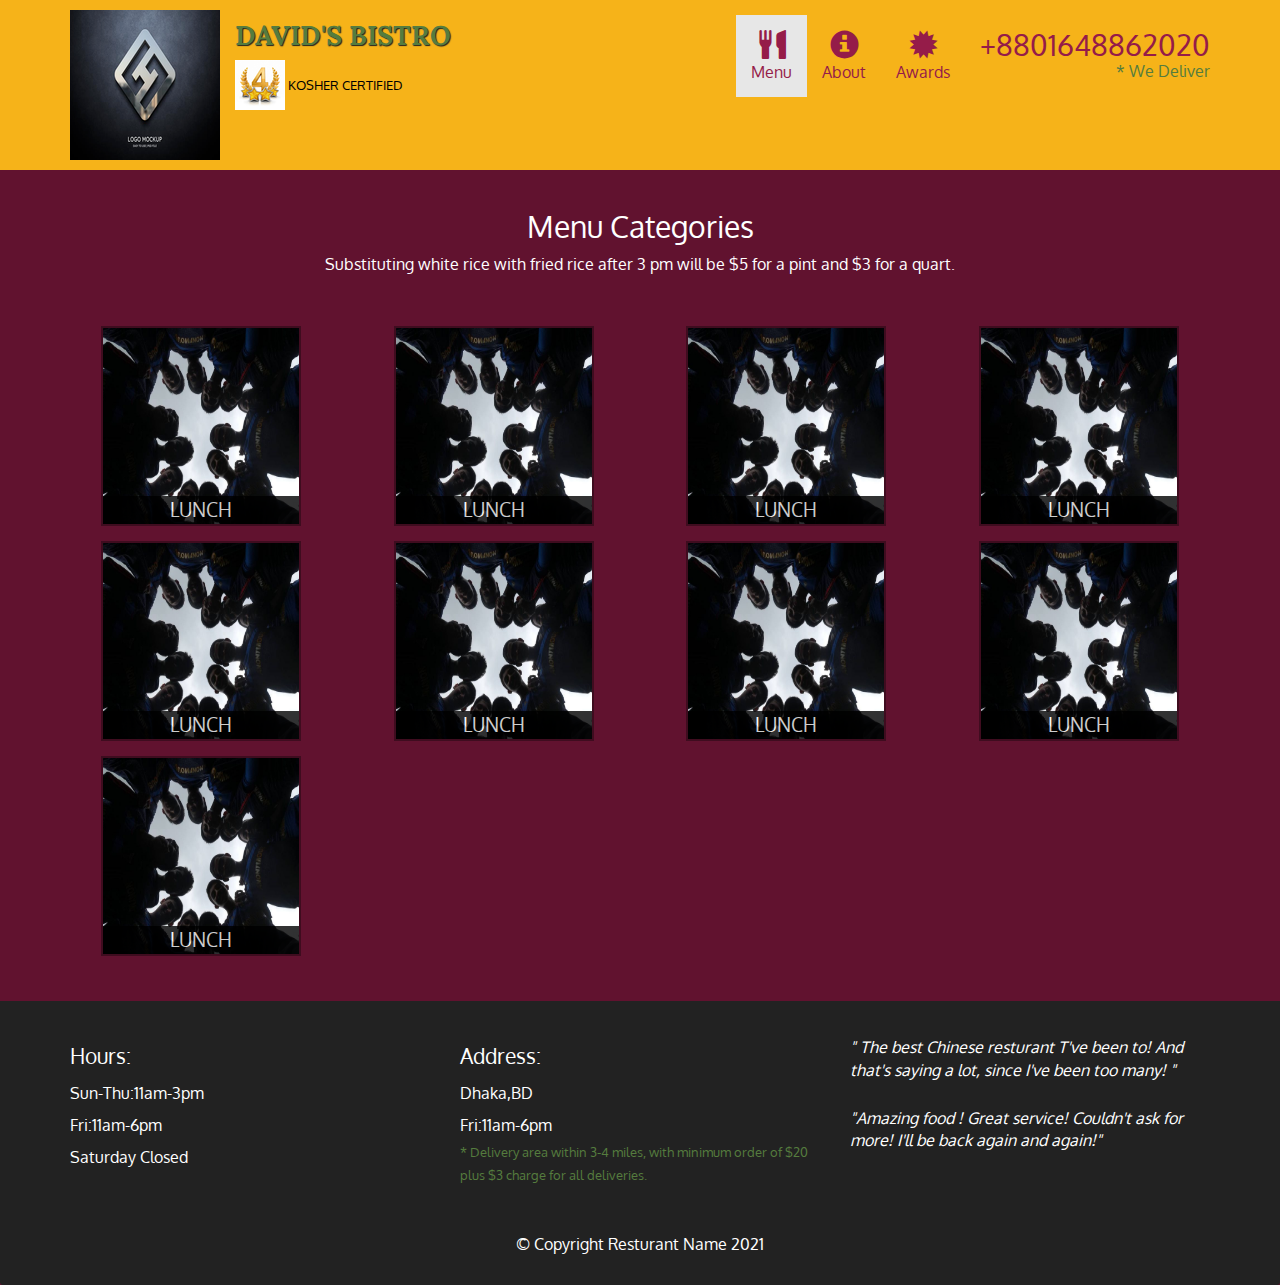
==== module3-solution/menu-categories.html @ ffe880cb "first publish" ====
<!DOCTYPE html>
<html lang="en">
<head>
	<meta charset="utf-8">
	<meta http-equiv="X-UA-Compatible" content="IE=edge">
	<meta name="viewport" content="width=device-width, initial-scale=1">
	<title>David Chu's China Bistro</title>
	<link rel="stylesheet" href="css/bootstrap.min.css">
	<link rel="stylesheet" href="css/styles.css">

	<link rel="preconnect" href="https://fonts.googleapis.com">
    <link rel="preconnect" href="https://fonts.gstatic.com" crossorigin>
    <link href="https://fonts.googleapis.com/css2?family=Oxygen:wght@300;400;700&display=swap" rel="stylesheet">

    <link rel="preconnect" href="https://fonts.googleapis.com">
    <link rel="preconnect" href="https://fonts.gstatic.com" crossorigin>
    <link href="https://fonts.googleapis.com/css2?family=Lora:ital,wght@0,400;0,500;1,400&display=swap" rel="stylesheet">
</head>
<body>
	<header>
		<nav id="header-nav" class="navbar navbar-default">
		<div class="container">
			<div class="navbar-header">
				<a href="index.html" class="pull-left visible-md visible-lg">
					<div id="logo-img" alt="Logo image"></div>
			    </a>
			    <div class="navbar-brand">
			    	<a href="index.html">
			    		<h1>David's Bistro</h1>
			    	</a>
			    	<p>	<img src="images/fourstar.png" alt="Kosher Certification">
			    		<span>Kosher Certified</span>
			    	</p>
			    </div>

	   <button type="button" class="navbar-toggle collapsed" data-toggle="collapse" data-target="#collapsable-nav" aria-expanded="false">
        <span class="sr-only">Toggle navigation</span>
        <span class="icon-bar"></span>
        <span class="icon-bar"></span>
        <span class="icon-bar"></span>
        </button>
	</div>
	       <div id="collapsable-nav" class="collapse-navbar-collapse">
	       	<ul id="nav-list" class="nav navbar-nav navbar-right">
	       		<li class="visible-xs">
	       			<a href="index.html">
	       				<span class="glyphicon glyphicon-home">Home</span>
	       			</a>
	       		</li>
	       		<li class="active">
	       			<a href="menu-categories.html">
	       				<span class="glyphicon glyphicon-cutlery"></span><br class="hidden-xs">Menu
	       				</a>
	       		</li>
	       		<li>
	       			<a href="#">
	       				<span class="glyphicon glyphicon-info-sign"></span><br class="hidden-xs">About
	       				</a>
	       		</li>
	       		<li>
	       			<a href="#">
	       				<span class="glyphicon glyphicon-certificate"></span><br class="hidden-xs">Awards
	       				</a>
	       		</li>
	       		<li id="phone" class="hidden-xs">
	       			<a href="tel:+8801648862020">
	       				<span>+8801648862020</span>
	       			</a>
	       			<div> * We Deliver</div>
	       		</li>
	       	</ul><!-- #nav-list  -->
		
	       </div><!-- .collapse.navbar-collapse  -->

	</div><!-- .container  -->
		</nav><!-- #header-nav  -->
	</header>


	<div id="call-btn" class="visible-xs">
	<a class="btn" href="tel:410-602-5008">
		<span class="glyphicon glyphicon-earphone"></span>410-602-5008
	</a>
	</div>
	<div id="xs-deliver" class="text-center visible-xs">*Deliver</div>

	<div id="main-content" class="container">
		<h2 id="menu-categories-title" class="text-center">Menu Categories</h2>
		<div class="text-center">Substituting white rice with fried rice after  3 pm will be $5 for a pint and $3 for a quart.</div>

		<section class="row">
			<div class="col-md-3 col-sm-4 col-xs-6 col-xxs-12">
				<a href="single-category.html">
					<div class="category-tile">
						<img src="images/10jan16.jpg" height="200" width="200" alt="Lunch">
						<span>Lunch</span>
					</div>
				</a>
			</div>
			<div class="col-md-3 col-sm-4 col-xs-6 col-xxs-12">
				<a href="single-category.html">
					<div class="category-tile">
						<img src="images/10jan16.jpg" height="200" width="200" alt="Lunch">
						<span>Lunch</span>
					</div>
				</a>
			</div>
			<div class="col-md-3 col-sm-4 col-xs-6 col-xxs-12">
				<a href="single-category.html">
					<div class="category-tile">
						<img src="images/10jan16.jpg" height="200" width="200" alt="Lunch">
						<span>Lunch</span>
					</div>
				</a>
			</div>
			<div class="col-md-3 col-sm-4 col-xs-6 col-xxs-12">
				<a href="single-category.html">
					<div class="category-tile">
						<img src="images/10jan16.jpg" height="200" width="200" alt="Lunch">
						<span>Lunch</span>
					</div>
				</a>
			</div>
			<div class="col-md-3 col-sm-4 col-xs-6 col-xxs-12">
				<a href="single-category.html">
					<div class="category-tile">
						<img src="images/10jan16.jpg" height="200" width="200" alt="Lunch">
						<span>Lunch</span>
					</div>
				</a>
			</div>
			<div class="col-md-3 col-sm-4 col-xs-6 col-xxs-12">
				<a href="single-category.html">
					<div class="category-tile">
						<img src="images/10jan16.jpg" height="200" width="200" alt="Lunch">
						<span>Lunch</span>
					</div>
				</a>
			</div>
			<div class="col-md-3 col-sm-4 col-xs-6 col-xxs-12">
				<a href="single-category.html">
					<div class="category-tile">
						<img src="images/10jan16.jpg" height="200" width="200" alt="Lunch">
						<span>Lunch</span>
					</div>
				</a>
			</div>
			<div class="col-md-3 col-sm-4 col-xs-6 col-xxs-12">
				<a href="single-category.html">
					<div class="category-tile">
						<img src="images/10jan16.jpg" height="200" width="200" alt="Lunch">
						<span>Lunch</span>
					</div>
				</a>
			</div>
			<div class="col-md-3 col-sm-4 col-xs-6 col-xxs-12">
				<a href="single-category.html">
					<div class="category-tile">
						<img src="images/10jan16.jpg" height="200" width="200" alt="Lunch">
						<span>Lunch</span>
					</div>
				</a>
			</div>
		</section>


	</div><!-- End of #main-content -->


     <footer class="panel-footer">
     	<div class="container">
     		 <div class="row">
     		 	<section id="hours" class="col-sm-4">
     		 		<span>Hours:</span><br>
     		 		 Sun-Thu:11am-3pm<br>
     		 		 Fri:11am-6pm<br>
     		 		 Saturday Closed
     		 		 <hr class="visible-xs">
     		 	</section>
     		 	<section id="address" class="col-sm-4">
     		 		<span>Address:</span><br>
     		 		 Dhaka,BD<br>
     		 		 Fri:11am-6pm<br>
     		 		 <p>* Delivery area within 3-4 miles, with minimum order of $20 plus $3 charge for all deliveries.</p>
     		 		 <hr class="visible-xs">
     		 	</section>


     		 	<section id="testimonials" class="col-sm-4">
     		 		 <p>" The best Chinese resturant T've been to! And that's saying a lot, since I've been too many! "</p>
     		 		
     		 		 <p>"Amazing food ! Great service! Couldn't ask for more! I'll be back again and again!"</p>
     		 		 <hr class="visible-xs">
     		 	</section>
     		 </div>

           <div class="text-center">&copy; Copyright Resturant Name 2021</div>

     	</div>
     </footer>
    	


     <!-- jQuery -->
	<script src="js/jquery-2.1.4.min.js"></script>
	<script src="js/bootstrap.min.js"></script>
	<script src="js/script.js"></script>
</body>
</html>
---- module3-solution/css/styles.css ----
/*

.row {margin-bottom: 15px;}
.row> div {
	border: 2px solid red;
	background-color: gray;
}


*/







body{
	font-size: 16px;
	color: #FFF;
	background-color: #61122F;
	font-family: 'Oxygen', sans-serif;
}



#header-nav {
	background-color: #f6b319;
	border-radius: 0;
	border: 0;
}

#logo-img {
	background: url('../images/logo.png') no-repeat;
	width :150px;
	height: 150px;
	margin: 10px 15px 10px 0;
}



.navbar-brand {padding-top: 25px;}

.navbar-brand h1 {/*Resturant Name*/
font-family: 'Lora', serif;
color:#557c3e;
font-size: 1.5em;
text-transform: uppercase;
font-weight: bold;
text-shadow: 1px 1px 1px #222;
margin-top:  0;
margin-bottom: 0;
line-height: .75; 
}

.navbar-brand a:hover , .navbar-brand a:focus {text-decoration:none;}

.navbar-brand p {/* Kosher cert */
color: #000;
text-transform: uppercase;
font-size: .7em;
margin-top: 15px;
}


.navbar-brand p span {/*Star-k*/
  vertical-align : middle;
 }


#nav-list {	margin-top: 15px;}
#nav-list a{color: #951C49;text-align: center;}
#nav-list a:hover {background-color: #E7E7E7;}
#nav-list a span{font-size: 1.8em;}
#phone {margin-top: 5px;}
#phone a{/*Phone number*/
text-align:right;padding-bottom: 0; 
}
#phone div {/*We Deliver*/
color:#557c3e;
text-align: right;
padding-right: 15px; 
}


.navbar-header button.navbar-toggle, .navbar-header .icon-bar {
	border: 1px solid #61122F;
}
.navbar-header button.navbar-toggle {clear: both;margin-top: -30px;}


/*Home Page */
 .container .jumbotron {
    box-shadow:  0 0 50px #3F0C1F;
     border :2px solid #3F0C1F;
 }


#menu-tile, #specials-tile, #map-tile {
	height: 250px;
	width: 100%;
	margin-bottom: 15px;
	position: relative;
	border: 2px solid #3F0C1F;
	overflow: hidden;
}

#menu-tile:hover , #specials-tile:hover , #map-tile:hover{
	box-shadow: 0 1px 5px 1px #cccccc;
}

#menu-tile {
	background:url('../images/6mar2014.jpg') no-repeat;
	background-position: center;
}

#specials-tile {
	background: url('../images/10aug2014.jpg') no-repeat;
	background-position: center;
}

#menu-tile span, #specials-tile span, #map-tile span {
position: absolute;
bottom: 0;
right: 0;
width: 100%;
text-align: center;
font-size: 1.6em;
text-transform: uppercase;
background-color: #000;
color: #fff;
opacity: .8; 
}

/* End Home page */



/*Menu Categories page */
.category-tile {
	position:relative;
	border: 2px solid #3F0C1F;
	overflow: hidden;
	width: 200px;
	height: 200px;
	margin: 0 auto 15px; 

}



.category-tile span {
	position: absolute;
	bottom: 0;
	right: 0;
	width: 100%;
	text-align: center;
	font-size: 1.2em;
	text-transform: uppercase; 
	background-color: #000;
	color: #fff;
	opacity: .8;

}

.category-tile:hover {box-shadow: 0 1px 5px 1px #cccccc;}
#menu-categories-title + div {margin-bottom: 50px;}

/*End Menu Categories page*/

.menu-item-tile {margin-bottom: 25px;}
.menu-item-tile hr {width: 80%;}
.menu-item-tile .menu-item-price {
	font-size: 1.1em;
	text-align:right;
	/*margin-top: -15px;
	margin-right: -15px;*/
}

.menu-item-tile .menu-item-price span {font-size: .6em;}
.menu-item-photo {
	position: relative;
	border: 2px solid #3F0C1F;
	overflow: hidden;
	padding: 0;
	margin-right: -15px;
	margin-left: auto;
	margin-bottom: 20px;
	max-width: 250px;
}


.menu-item-photo div {
position:absolute;
bottom: 0;
right: 0;
width: 80px;
background-color: #557c3e;
text-align: center; 
}

.menu-item-description{padding-right: 30px; }
h3.menu-item-tile {margin: 0 0 10px;}
.menu-item-details {font-size: .9em ;font-style: italic;}
/*End Single Category Page*/








/*End Header*/



/*Footer*/
.panel-footer {
	margin-top: 30px;
	padding-top: 35px;
	padding-bottom: 30px;
	background-color: #222;
	border-top: 0; 
}

.panel-footer div.row {margin-bottom: 35px;}
#hours, #address {line-height: 2;}
#hours > span, #address > span {font-size: 1.3em;}
#address p {color: #557c3e; font-size: .8em;line-height: 1.8}
#testimonials {font-style: italic;}
#testimonials p:nth-child(2) {margin-top: 25px}
/* End Footer */





@media (min-width: 1200px) {
 .container .jumbotron {
	background:url('../images/jumbotron.jpg') no-repeat;
     height: 657px;
}

}




@media (min-width: 992px) and (max-width: 1199px){
	/*header*/
	#logo-img {
	background: url('../images/logo.png') no-repeat;
	width :100px;
	height: 100px;
	margin: 5px 5px 5px 0;}
	/*End Header*/


   .container .jumbotron {
	background:url('../images/jumbotron.jpg') no-repeat;
     height: 558px;
    }
	
}



@media (min-width: 768px) and (max-width: 991px){

 .container .jumbotron {
	background:url('../images/jumbotron.jpg') no-repeat;
     height: 432px;
 }



}



@media (max-width: 767px) {
.navbar-brand {padding-top: 20px;height: 80px;}

.navbar-brand h1 {/*Resturant Name*/
padding-top: 10px;
font-size: 5vw;/*1vw=1% of viewport width*/
}

.navbar-brand p {/* Kosher cert */ 
font-size: .6em;
margin-top: 12px;
}


.navbar-brand p img  {/*Star-k*/
  height: 20px;
 }

#collapsable-nav a{ /*Collapsed new menu glyph */
font-size: 1.2em;
}


#collapsable-nav a span{
	font-size: 1em;
	margin-right: 5px;
}



#call-btn > a {

font-size: 1.5em;
display: block;
margin: 0 20px;
padding: 10px;
border: 2px solid #fff;
background-color: #f6b319  
color: #951c49;
}

#xs-deliver {
	margin-top: 5px;
	font-size: .7em;
	letter-spacing: .1em;
	text-transform: uppercase;
}
/*End Header */


/*Footer*/
.panel-footer section {margin-bottom:  30px;text-align: center;}
.panel-footer section:nth-child(3) {
	margin-bottom: 0px;   /* margin already exists on the whole row. */
}
.panel-footer section hr {width: 50%;}

/* End Footer */







/* Home page */
 .container .jumbotron {
	 margin-top: 30px;
	 padding: 0;
	}

#menu-tile, #specials-tile {
    width: 315px;
    margin :  0 auto 15px;
}


.menu-item-photo {margin-right: auto;}
.menu-item-tile .menu-item-price {text-align:center;} 
.menu-item-description {text-align: center;} 

}




@media(max-width: 479px){
	
.navbar-brand h1 {
	/* Resturant name */
	padding-top: 5px;
	font-size: 6vw;
}
/*End Header*/
/*Home page*/
#menu-tile, #specials-tile {
    width: 280px;
    margin :  0 auto 15px;
}







.col-xxs-12 {
  position: relative;
  min-height: 1px;
  padding-right: 15px;
  padding-left: 15px;
  float: left;
  width: 100%;
}







}
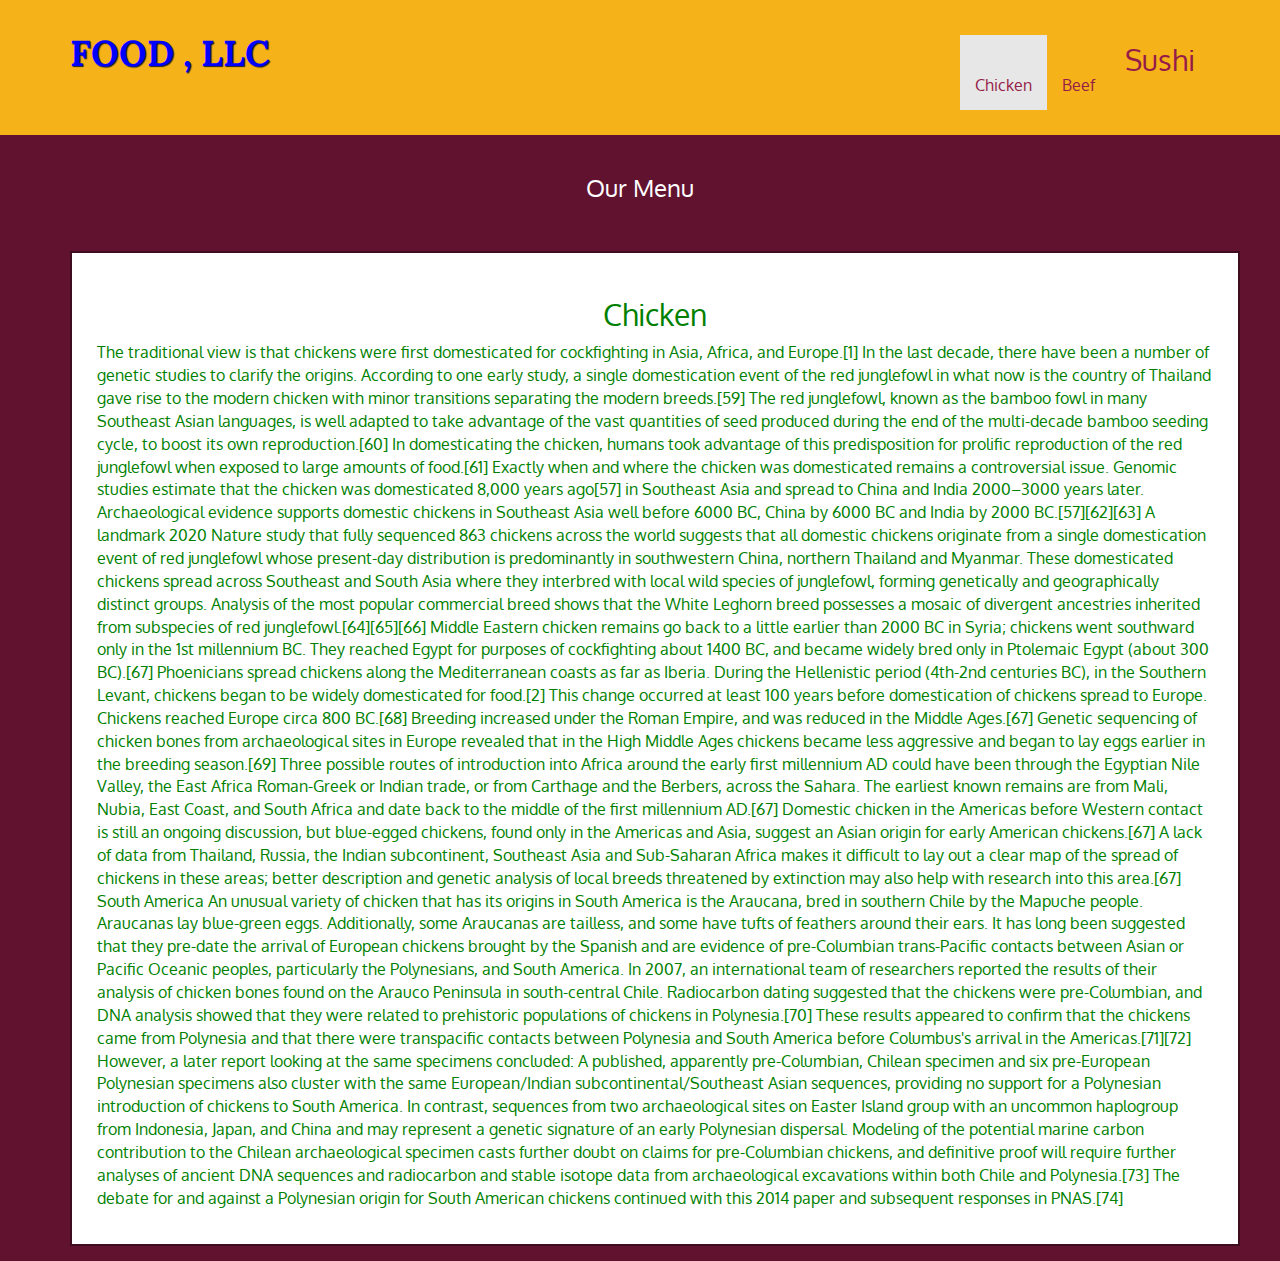
==== commit 2c8f6aea: "Hope it is done" ====
--- a/module3-solution/menu-categories.html
+++ b/module3-solution/menu-categories.html
@@ -4,7 +4,7 @@
 	<meta charset="utf-8">
 	<meta http-equiv="X-UA-Compatible" content="IE=edge">
 	<meta name="viewport" content="width=device-width, initial-scale=1">
-	<title>David Chu's China Bistro</title>
+	<title>Food , LLC</title>
 	<link rel="stylesheet" href="css/bootstrap.min.css">
 	<link rel="stylesheet" href="css/styles.css">
 
@@ -22,15 +22,13 @@
 		<div class="container">
 			<div class="navbar-header">
 				<a href="index.html" class="pull-left visible-md visible-lg">
-					<div id="logo-img" alt="Logo image"></div>
+					
 			    </a>
 			    <div class="navbar-brand">
 			    	<a href="index.html">
-			    		<h1>David's Bistro</h1>
+			    		<h1>Food , LLC</h1>
 			    	</a>
-			    	<p>	<img src="images/fourstar.png" alt="Kosher Certification">
-			    		<span>Kosher Certified</span>
-			    	</p>
+			    	
 			    </div>
 
 	   <button type="button" class="navbar-toggle collapsed" data-toggle="collapse" data-target="#collapsable-nav" aria-expanded="false">
@@ -40,34 +38,25 @@
         <span class="icon-bar"></span>
         </button>
 	</div>
-	       <div id="collapsable-nav" class="collapse-navbar-collapse">
+	       <div id="collapsable-nav" class="collapse navbar-collapse">
 	       	<ul id="nav-list" class="nav navbar-nav navbar-right">
-	       		<li class="visible-xs">
-	       			<a href="index.html">
-	       				<span class="glyphicon glyphicon-home">Home</span>
-	       			</a>
-	       		</li>
+	       		
 	       		<li class="active">
 	       			<a href="menu-categories.html">
-	       				<span class="glyphicon glyphicon-cutlery"></span><br class="hidden-xs">Menu
+	       				<span class=""></span><br class="hidden-xs">Chicken
 	       				</a>
 	       		</li>
 	       		<li>
-	       			<a href="#">
-	       				<span class="glyphicon glyphicon-info-sign"></span><br class="hidden-xs">About
+	       			<a href="gallery.html">
+	       				<span class=""></span><br class="hidden-xs">Beef
 	       				</a>
 	       		</li>
 	       		<li>
-	       			<a href="#">
-	       				<span class="glyphicon glyphicon-certificate"></span><br class="hidden-xs">Awards
+	       			<a href="formation.html">
+	       				<span class="></span><br class="hidden-xs">Sushi
 	       				</a>
 	       		</li>
-	       		<li id="phone" class="hidden-xs">
-	       			<a href="tel:+8801648862020">
-	       				<span>+8801648862020</span>
-	       			</a>
-	       			<div> * We Deliver</div>
-	       		</li>
+	       		
 	       	</ul><!-- #nav-list  -->
 		
 	       </div><!-- .collapse.navbar-collapse  -->
@@ -76,128 +65,47 @@
 		</nav><!-- #header-nav  -->
 	</header>
 
-
-	<div id="call-btn" class="visible-xs">
-	<a class="btn" href="tel:410-602-5008">
-		<span class="glyphicon glyphicon-earphone"></span>410-602-5008
-	</a>
-	</div>
-	<div id="xs-deliver" class="text-center visible-xs">*Deliver</div>
-
 	<div id="main-content" class="container">
-		<h2 id="menu-categories-title" class="text-center">Menu Categories</h2>
-		<div class="text-center">Substituting white rice with fried rice after  3 pm will be $5 for a pint and $3 for a quart.</div>
+		<h3 id="menu-categories-title" class="text-center">Our Menu</h3>
+		<div class="text-center"></div>
 
 		<section class="row">
-			<div class="col-md-3 col-sm-4 col-xs-6 col-xxs-12">
-				<a href="single-category.html">
-					<div class="category-tile">
-						<img src="images/10jan16.jpg" height="200" width="200" alt="Lunch">
-						<span>Lunch</span>
+			<div class="myclass" class="col-md-12 col-sm-12 col-xs-12">
+				<a>
+					<div id="specials-tile">
+						<h2 align="center" >Chicken</h2>
+						<p>The traditional view is that chickens were first domesticated for cockfighting in Asia, Africa, and Europe.[1] In the last decade, there have been a number of genetic studies to clarify the origins. According to one early study, a single domestication event of the red junglefowl in what now is the country of Thailand gave rise to the modern chicken with minor transitions separating the modern breeds.[59] The red junglefowl, known as the bamboo fowl in many Southeast Asian languages, is well adapted to take advantage of the vast quantities of seed produced during the end of the multi-decade bamboo seeding cycle, to boost its own reproduction.[60] In domesticating the chicken, humans took advantage of this predisposition for prolific reproduction of the red junglefowl when exposed to large amounts of food.[61]
+
+Exactly when and where the chicken was domesticated remains a controversial issue. Genomic studies estimate that the chicken was domesticated 8,000 years ago[57] in Southeast Asia and spread to China and India 2000–3000 years later. Archaeological evidence supports domestic chickens in Southeast Asia well before 6000 BC, China by 6000 BC and India by 2000 BC.[57][62][63] A landmark 2020 Nature study that fully sequenced 863 chickens across the world suggests that all domestic chickens originate from a single domestication event of red junglefowl whose present-day distribution is predominantly in southwestern China, northern Thailand and Myanmar. These domesticated chickens spread across Southeast and South Asia where they interbred with local wild species of junglefowl, forming genetically and geographically distinct groups. Analysis of the most popular commercial breed shows that the White Leghorn breed possesses a mosaic of divergent ancestries inherited from subspecies of red junglefowl.[64][65][66]
+
+Middle Eastern chicken remains go back to a little earlier than 2000 BC in Syria; chickens went southward only in the 1st millennium BC. They reached Egypt for purposes of cockfighting about 1400 BC, and became widely bred only in Ptolemaic Egypt (about 300 BC).[67] Phoenicians spread chickens along the Mediterranean coasts as far as Iberia. During the Hellenistic period (4th-2nd centuries BC), in the Southern Levant, chickens began to be widely domesticated for food.[2] This change occurred at least 100 years before domestication of chickens spread to Europe.
+
+Chickens reached Europe circa 800 BC.[68] Breeding increased under the Roman Empire, and was reduced in the Middle Ages.[67] Genetic sequencing of chicken bones from archaeological sites in Europe revealed that in the High Middle Ages chickens became less aggressive and began to lay eggs earlier in the breeding season.[69]
+
+Three possible routes of introduction into Africa around the early first millennium AD could have been through the Egyptian Nile Valley, the East Africa Roman-Greek or Indian trade, or from Carthage and the Berbers, across the Sahara. The earliest known remains are from Mali, Nubia, East Coast, and South Africa and date back to the middle of the first millennium AD.[67]
+
+Domestic chicken in the Americas before Western contact is still an ongoing discussion, but blue-egged chickens, found only in the Americas and Asia, suggest an Asian origin for early American chickens.[67]
+
+A lack of data from Thailand, Russia, the Indian subcontinent, Southeast Asia and Sub-Saharan Africa makes it difficult to lay out a clear map of the spread of chickens in these areas; better description and genetic analysis of local breeds threatened by extinction may also help with research into this area.[67]
+
+South America
+An unusual variety of chicken that has its origins in South America is the Araucana, bred in southern Chile by the Mapuche people. Araucanas lay blue-green eggs. Additionally, some Araucanas are tailless, and some have tufts of feathers around their ears. It has long been suggested that they pre-date the arrival of European chickens brought by the Spanish and are evidence of pre-Columbian trans-Pacific contacts between Asian or Pacific Oceanic peoples, particularly the Polynesians, and South America. In 2007, an international team of researchers reported the results of their analysis of chicken bones found on the Arauco Peninsula in south-central Chile. Radiocarbon dating suggested that the chickens were pre-Columbian, and DNA analysis showed that they were related to prehistoric populations of chickens in Polynesia.[70] These results appeared to confirm that the chickens came from Polynesia and that there were transpacific contacts between Polynesia and South America before Columbus's arrival in the Americas.[71][72]
+
+However, a later report looking at the same specimens concluded:
+
+A published, apparently pre-Columbian, Chilean specimen and six pre-European Polynesian specimens also cluster with the same European/Indian subcontinental/Southeast Asian sequences, providing no support for a Polynesian introduction of chickens to South America. In contrast, sequences from two archaeological sites on Easter Island group with an uncommon haplogroup from Indonesia, Japan, and China and may represent a genetic signature of an early Polynesian dispersal. Modeling of the potential marine carbon contribution to the Chilean archaeological specimen casts further doubt on claims for pre-Columbian chickens, and definitive proof will require further analyses of ancient DNA sequences and radiocarbon and stable isotope data from archaeological excavations within both Chile and Polynesia.[73]
+
+The debate for and against a Polynesian origin for South American chickens continued with this 2014 paper and subsequent responses in PNAS.[74]</p>
 					</div>
 				</a>
-			</div>
-			<div class="col-md-3 col-sm-4 col-xs-6 col-xxs-12">
-				<a href="single-category.html">
-					<div class="category-tile">
-						<img src="images/10jan16.jpg" height="200" width="200" alt="Lunch">
-						<span>Lunch</span>
-					</div>
-				</a>
-			</div>
-			<div class="col-md-3 col-sm-4 col-xs-6 col-xxs-12">
-				<a href="single-category.html">
-					<div class="category-tile">
-						<img src="images/10jan16.jpg" height="200" width="200" alt="Lunch">
-						<span>Lunch</span>
-					</div>
-				</a>
-			</div>
-			<div class="col-md-3 col-sm-4 col-xs-6 col-xxs-12">
-				<a href="single-category.html">
-					<div class="category-tile">
-						<img src="images/10jan16.jpg" height="200" width="200" alt="Lunch">
-						<span>Lunch</span>
-					</div>
-				</a>
-			</div>
-			<div class="col-md-3 col-sm-4 col-xs-6 col-xxs-12">
-				<a href="single-category.html">
-					<div class="category-tile">
-						<img src="images/10jan16.jpg" height="200" width="200" alt="Lunch">
-						<span>Lunch</span>
-					</div>
-				</a>
-			</div>
-			<div class="col-md-3 col-sm-4 col-xs-6 col-xxs-12">
-				<a href="single-category.html">
-					<div class="category-tile">
-						<img src="images/10jan16.jpg" height="200" width="200" alt="Lunch">
-						<span>Lunch</span>
-					</div>
-				</a>
-			</div>
-			<div class="col-md-3 col-sm-4 col-xs-6 col-xxs-12">
-				<a href="single-category.html">
-					<div class="category-tile">
-						<img src="images/10jan16.jpg" height="200" width="200" alt="Lunch">
-						<span>Lunch</span>
-					</div>
-				</a>
-			</div>
-			<div class="col-md-3 col-sm-4 col-xs-6 col-xxs-12">
-				<a href="single-category.html">
-					<div class="category-tile">
-						<img src="images/10jan16.jpg" height="200" width="200" alt="Lunch">
-						<span>Lunch</span>
-					</div>
-				</a>
-			</div>
-			<div class="col-md-3 col-sm-4 col-xs-6 col-xxs-12">
-				<a href="single-category.html">
-					<div class="category-tile">
-						<img src="images/10jan16.jpg" height="200" width="200" alt="Lunch">
-						<span>Lunch</span>
-					</div>
-				</a>
-			</div>
-		</section>
+			</div>	
 
+			
 
 	</div><!-- End of #main-content -->
 
 
-     <footer class="panel-footer">
-     	<div class="container">
-     		 <div class="row">
-     		 	<section id="hours" class="col-sm-4">
-     		 		<span>Hours:</span><br>
-     		 		 Sun-Thu:11am-3pm<br>
-     		 		 Fri:11am-6pm<br>
-     		 		 Saturday Closed
-     		 		 <hr class="visible-xs">
-     		 	</section>
-     		 	<section id="address" class="col-sm-4">
-     		 		<span>Address:</span><br>
-     		 		 Dhaka,BD<br>
-     		 		 Fri:11am-6pm<br>
-     		 		 <p>* Delivery area within 3-4 miles, with minimum order of $20 plus $3 charge for all deliveries.</p>
-     		 		 <hr class="visible-xs">
-     		 	</section>
-
-
-     		 	<section id="testimonials" class="col-sm-4">
-     		 		 <p>" The best Chinese resturant T've been to! And that's saying a lot, since I've been too many! "</p>
-     		 		
-     		 		 <p>"Amazing food ! Great service! Couldn't ask for more! I'll be back again and again!"</p>
-     		 		 <hr class="visible-xs">
-     		 	</section>
-     		 </div>
-
-           <div class="text-center">&copy; Copyright Resturant Name 2021</div>
-
-     	</div>
-     </footer>
+    
     	
 
 
@@ -212,68 +120,3 @@
 
 
 
-
-
-
-
-
-
-
-
-
-
-
-
-
-
-
-
-
-
-
-
-
-
-
-
-
-
-
-
-
-
-
-
-
-
-
-
-
-
-
-
-
-
-
-
-
-
-
-
-
-
-
-
-
-
-
-
-
-
-
-
-
-
-
-
-
--- a/module3-solution/css/styles.css
+++ b/module3-solution/css/styles.css
@@ -1,19 +1,3 @@
-/*
-
-.row {margin-bottom: 15px;}
-.row> div {
-	border: 2px solid red;
-	background-color: gray;
-}
-
-
-*/
-
-
-
-
-
-
 
 body{
 	font-size: 16px;
@@ -25,13 +9,15 @@
 
 
 #header-nav {
+	padding: 25px;
 	background-color: #f6b319;
 	border-radius: 0;
 	border: 0;
+
 }
 
 #logo-img {
-	background: url('../images/logo.png') no-repeat;
+	background: url('../images/logo150.png') no-repeat;
 	width :150px;
 	height: 150px;
 	margin: 10px 15px 10px 0;
@@ -39,12 +25,12 @@
 
 
 
-.navbar-brand {padding-top: 25px;}
+.navbar-brand {padding-bottom: 25px; }
 
 .navbar-brand h1 {/*Resturant Name*/
 font-family: 'Lora', serif;
-color:#557c3e;
-font-size: 1.5em;
+color:Blue;
+font-size: 2em;
 text-transform: uppercase;
 font-weight: bold;
 text-shadow: 1px 1px 1px #222;
@@ -54,6 +40,7 @@
 }
 
 .navbar-brand a:hover , .navbar-brand a:focus {text-decoration:none;}
+.myclass a:hover , .myclass a:focus {text-decoration:none;}
 
 .navbar-brand p {/* Kosher cert */
 color: #000;
@@ -68,7 +55,7 @@
  }
 
 
-#nav-list {	margin-top: 15px;}
+#nav-list {	margin-top: 10px;}
 #nav-list a{color: #951C49;text-align: center;}
 #nav-list a:hover {background-color: #E7E7E7;}
 #nav-list a span{font-size: 1.8em;}
@@ -97,12 +84,13 @@
 
 
 #menu-tile, #specials-tile, #map-tile {
-	height: 250px;
+	height: 100%;
 	width: 100%;
 	margin-bottom: 15px;
 	position: relative;
 	border: 2px solid #3F0C1F;
 	overflow: hidden;
+	color: green;
 }
 
 #menu-tile:hover , #specials-tile:hover , #map-tile:hover{
@@ -110,15 +98,19 @@
 }
 
 #menu-tile {
-	background:url('../images/6mar2014.jpg') no-repeat;
+	background:url('../images/menu400.png') no-repeat;
 	background-position: center;
+	background-color: white;
 }
 
 #specials-tile {
-	background: url('../images/10aug2014.jpg') no-repeat;
 	background-position: center;
-}
-
+	background-color: white;
+	margin-right: 15px;
+	margin-left: 15px;
+	padding: 25px;
+}
+/*
 #menu-tile span, #specials-tile span, #map-tile span {
 position: absolute;
 bottom: 0;
@@ -131,7 +123,7 @@
 color: #fff;
 opacity: .8; 
 }
-
+*/
 /* End Home page */
 
 
@@ -238,8 +230,9 @@
 
 @media (min-width: 1200px) {
  .container .jumbotron {
-	background:url('../images/jumbotron.jpg') no-repeat;
+	background:url('../images/jumbotron1150.jpg') no-repeat;
      height: 657px;
+
 }
 
 }
@@ -250,7 +243,7 @@
 @media (min-width: 992px) and (max-width: 1199px){
 	/*header*/
 	#logo-img {
-	background: url('../images/logo.png') no-repeat;
+	background: url('../images/logo100.png') no-repeat;
 	width :100px;
 	height: 100px;
 	margin: 5px 5px 5px 0;}
@@ -259,7 +252,7 @@
 
    .container .jumbotron {
 	background:url('../images/jumbotron.jpg') no-repeat;
-     height: 558px;
+     height: 700px;
     }
 	
 }
@@ -269,8 +262,8 @@
 @media (min-width: 768px) and (max-width: 991px){
 
  .container .jumbotron {
-	background:url('../images/jumbotron.jpg') no-repeat;
-     height: 432px;
+	background:url('../images/jumbotron725.jpg') no-repeat;
+     height: 500px;
  }
 
 
@@ -398,16 +391,8 @@
 
 
 
-
-
-}
-
-
-
-
-
-
-
-
-
-
+}
+
+
+
+
